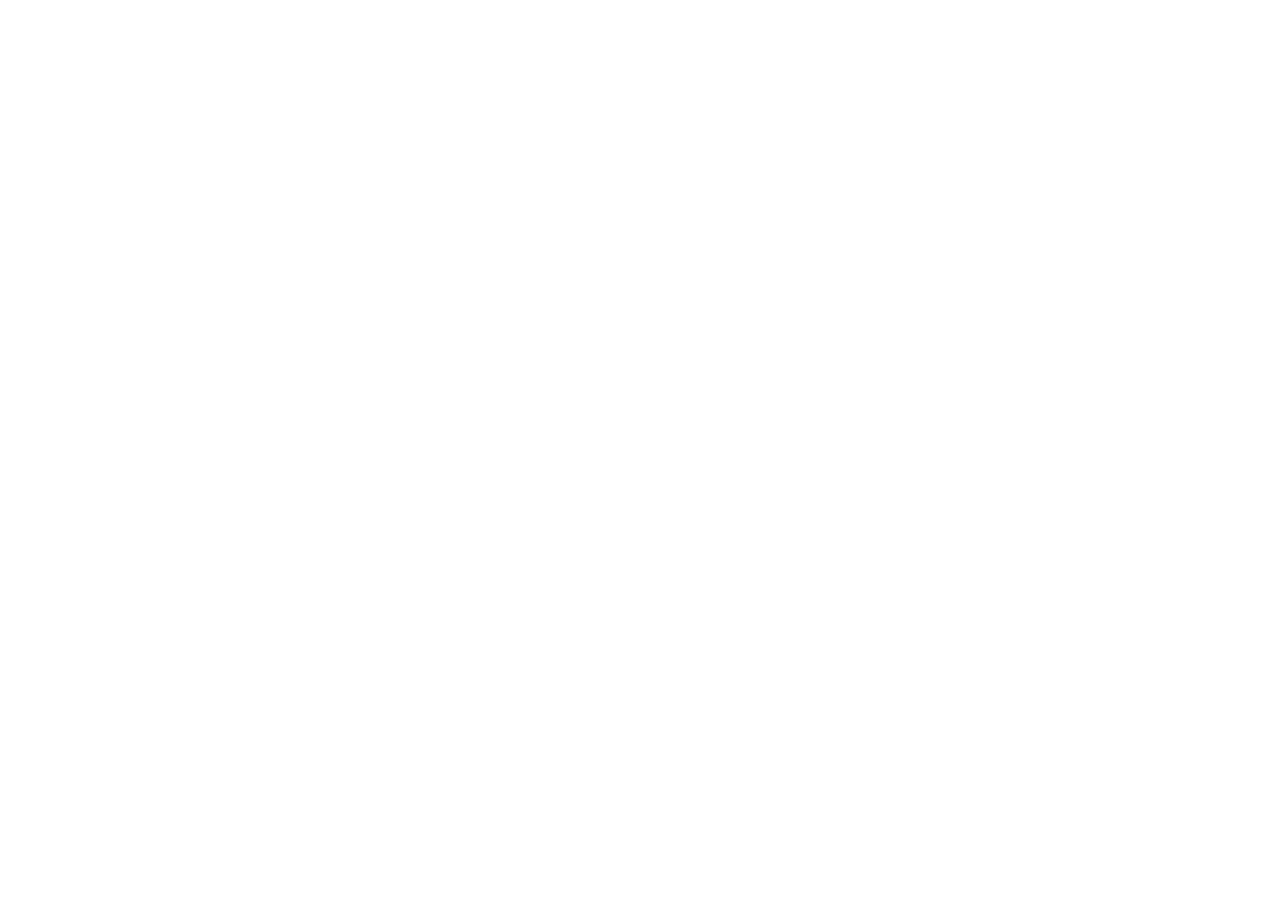
==== bootstrap/index.html @ 84921adb "Creacion de index.html en la carpeta bootstrap" ====
<!Doctype html>
<html>
  <head>
    <meta charset="utf-8">
    <meta name="viewport" content="width=device-width,user-scalable=no">
    <title>Booststrap Manejo de Texto</title>
    <link rel="stylesheet" href="css/bootstrap.min.css">
  </head>
  <body>
	<div class="container">
		
	</div>
  </body>
 </html>
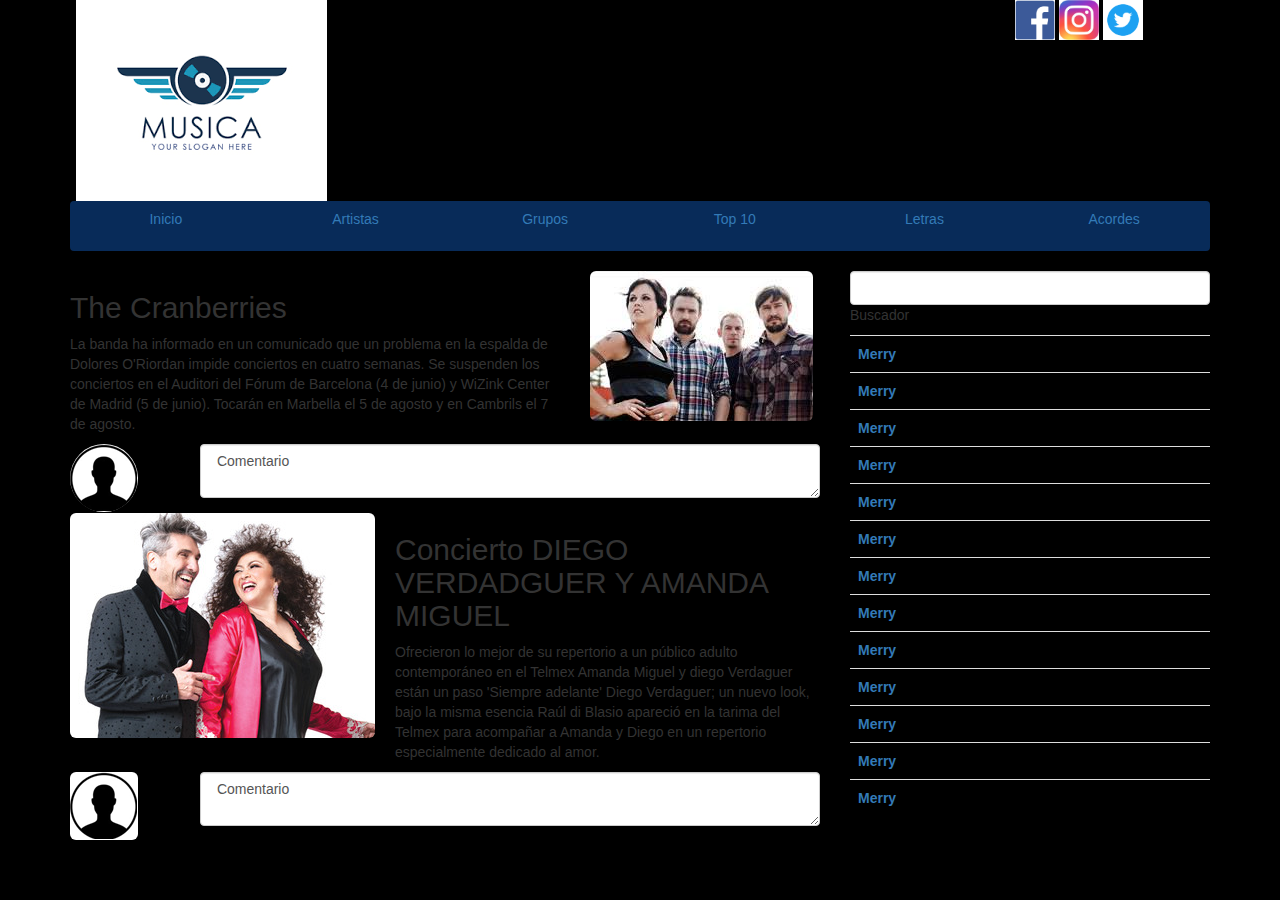
==== commit 1f317782: "Blog de Musica y guardado de imagenes" ====
--- a/bootstrap/index.html
+++ b/bootstrap/index.html
@@ -5,10 +5,128 @@
     <meta name="viewport" content="width=device-width,user-scalable=no">
     <title>Booststrap Manejo de Texto</title>
     <link rel="stylesheet" href="css/bootstrap.min.css">
+	<link rel="stylesheet" href="css/estilos.css">
   </head>
   <body>
+	
 	<div class="container">
+	<header class="align-center">
+	  <div class='row '>
+        <div class='col-lg-3'>
+			<img src="img/logoMusica.png" class=""/>
+	    </div>		
+		<div class='col-lg-3 col-lg-offset-6 text-bottom'>
+			<a href="https://www.facebook.com"><img src="img/facebook.png" class="img-social"/></a>
+			<a href="https://www.instagram.com"><img src="img/instagram.jpeg" class="img-social"/></a>
+			<a href="https://www.twitter.com"><img src="img/twiter.png" class="img-social"/></a>
+	    </div>
+	  </div>
+	</header>
+	<nav class="navbar navbar-color ">
+	   <div class="row ">
+	     
+			  <div class=" col-lg-12 col-xs-12 button-group btn-group-justified">
+				<a href="#" class="btn ">Inicio</a>
+				<a href="#" class="btn ">Artistas</a>
+				<a href="#" class="btn ">Grupos</a>
+				<a href="#" class="btn ">Top 10</a>
+				<a href="#" class="btn ">Letras</a>
+				<a href="#" class="btn ">Acordes</a>				
+			  </div>
 		
+	</nav>
+	<div class="row"> </div>
+	<div class="row"> 
+	  <div class="col-lg-8">
+	    <div class="row"> 
+		 <div class="col-lg-8">
+		   <h2>The Cranberries</h2>
+		   <p>
+			La banda ha informado en un comunicado que un problema en la espalda de Dolores O'Riordan impide conciertos en cuatro semanas. Se suspenden los conciertos en el Auditori del Fórum de Barcelona  (4 de junio) y WiZink Center de Madrid (5 de junio). Tocarán en Marbella el 5 de agosto y en Cambrils el 7 de agosto.			
+		   </p>
+		 </div>
+		 <div class="col-lg-4"> <img src="img/cramb.jpg" class="img-rounded"/> </div>		
+		</div>
+		<div class="row column ">
+		   <div class="col-lg-2 col-xs-2"> <img src="img/usuario.png" class="img-circle"/> </div>
+		   <div class="col-lg-10 col-xs-10"> 
+		    <textarea class="form-control" placeholder="Comentario"> Comentario</textarea>
+           </div>
+		</div>		
+		<div class="row column"> <div class="col-lg-12"></div> </div>
+		<div class="row"> 
+		  <div class="col-lg-5"> <img src="img/amandaDiego.jpg" class="img-rounded"/> </div>
+		 <div class="col-lg-7"> 	
+		   <h2>Concierto DIEGO VERDADGUER Y AMANDA MIGUEL</h2>
+		  <p>
+			Ofrecieron lo mejor de su repertorio a un público adulto contemporáneo en el Telmex Amanda Miguel y diego Verdaguer están un paso 'Siempre adelante'
+			Diego Verdaguer; un nuevo look, bajo la misma esencia
+			Raúl di Blasio apareció en la tarima del Telmex para acompañar a Amanda y Diego en un repertorio especialmente dedicado al amor.			
+		   </p>
+		</div>
+	  </div>
+	  <div class="row"> </div>
+	  <div class="row">
+		   <div class="col-lg-2 col-xs-2"> <img src="img/usuario.png" class="img-rounded align-center"/> </div>
+		   <div class="col-lg-10 col-xs-10"> 
+		    <textarea class="form-control" placeholder="Comentario"> Comentario</textarea>
+           </div>
+		</div>
+	  <div class="col-lg-4"></div>
+	</div>
+	<div class="col-lg-4 hide-for-small-only">
+	  <div class="row">
+	   <div class="col-lg-12">
+	     <input type="text" class="form-control"/>
+		 <p>Buscador</p>
+	   </div>
+	   <div class="col-lg-12">
+	     <table class="table table-responsive">   
+			<tr>
+			  <th><a href="">Merry</a></th>      
+			</tr>
+			<tr>
+			  <th><a href="">Merry</a></th>   		      
+			</tr>
+			<tr>
+			  <th><a href="">Merry</a></th>        
+			</tr>
+			<tr>
+			  <th><a href="">Merry</a></th>   		      
+			</tr>
+			<tr>
+			  <th><a href="">Merry</a></th>      
+			</tr>
+			<tr>
+			 <th><a href="">Merry</a></th>   		      
+			</tr>
+			<tr>
+			  <th><a href="">Merry</a></th>     
+			</tr>
+			<tr>
+			  <th><a href="">Merry</a></th>   		      
+			</tr>
+			<tr>
+			  <th><a href="">Merry</a></th>   		      
+			</tr>
+			<tr>
+			  <th><a href="">Merry</a></th>      
+			</tr>
+			<tr>
+			 <th><a href="">Merry</a></th>   		      
+			</tr>
+			<tr>
+			  <th><a href="">Merry</a></th>     
+			</tr>
+			<tr>
+			  <th><a href="">Merry</a></th>   		      
+			</tr>
+	     </table>
+
+	   </div>
+	  </div>
+	</div>
+	
 	</div>
   </body>
  </html>--- a/bootstrap/css/estilos.css
+++ b/bootstrap/css/estilos.css
@@ -0,0 +1,25 @@
+body{
+	background:black;	
+	height:100%;
+	width:100%;
+}
+header{
+	/* width:80%; */
+	text-align:center;
+	/* background:rgba(8, 45, 94, 0.95); */
+	margin:0 auto;
+}
+
+.navbar-color{
+	height:10%;
+	background:rgba(8, 45, 94, 0.95);
+	/* border:none; */
+}
+.img-social{
+  width: 40px;
+  height: 40px;
+}
+img{
+	width:auto;
+	height:auto;
+}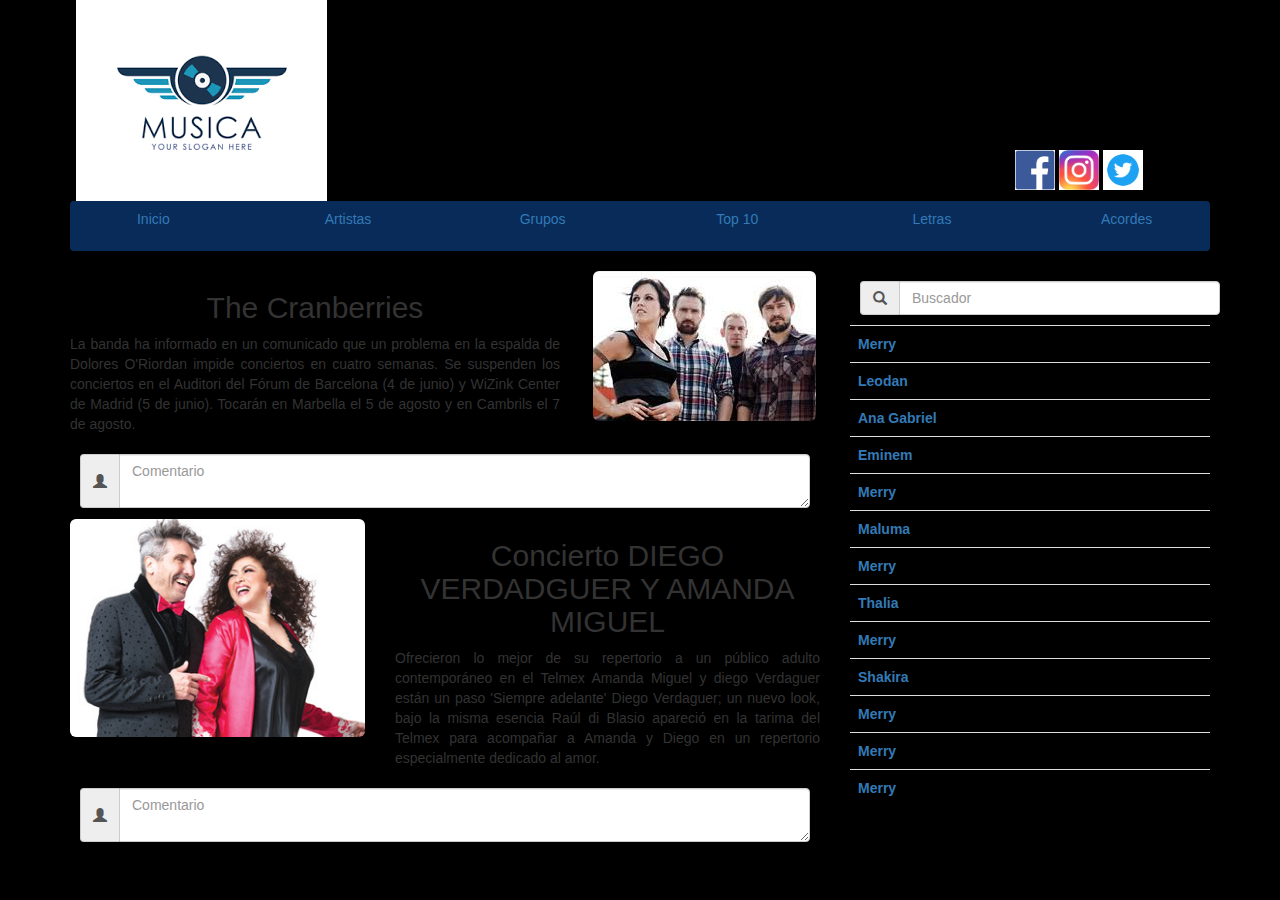
==== commit a32a1f59: "Index Completo en Boot.." ====
--- a/bootstrap/index.html
+++ b/bootstrap/index.html
@@ -15,102 +15,115 @@
         <div class='col-lg-3'>
 			<img src="img/logoMusica.png" class=""/>
 	    </div>		
-		<div class='col-lg-3 col-lg-offset-6 text-bottom'>
-			<a href="https://www.facebook.com"><img src="img/facebook.png" class="img-social"/></a>
+		<div class='col-lg-3 col-lg-offset-6 contenedorSocial'>
+			<a href="https://www.facebook.com" class="align-center"><img src="img/facebook.png" class="img-social "/></a>
 			<a href="https://www.instagram.com"><img src="img/instagram.jpeg" class="img-social"/></a>
 			<a href="https://www.twitter.com"><img src="img/twiter.png" class="img-social"/></a>
 	    </div>
 	  </div>
 	</header>
 	<nav class="navbar navbar-color ">
-	   <div class="row ">
-	     
-			  <div class=" col-lg-12 col-xs-12 button-group btn-group-justified">
-				<a href="#" class="btn ">Inicio</a>
-				<a href="#" class="btn ">Artistas</a>
-				<a href="#" class="btn ">Grupos</a>
-				<a href="#" class="btn ">Top 10</a>
-				<a href="#" class="btn ">Letras</a>
-				<a href="#" class="btn ">Acordes</a>				
+	   <div class="row ">	     
+			  <div id="menu" class=" col-lg-2  col-xs-12 text-center">			  
+				<a id="menu" href="#" class="btn ">Inicio</a>
 			  </div>
-		
+			  <div id="menu" class=" col-lg-2  col-xs-12 text-center">			  
+				<a id="menu" href="#" class="btn ">Artistas</a>		
+			  </div>
+			  <div id="menu" class=" col-lg-2  col-xs-12 text-center">			  
+				<a id="menu" href="#" class="btn ">Grupos</a>	
+			  </div>
+			  <div id="menu" class=" col-lg-2  col-xs-12 text-center">			  
+				<a id="menu" href="#" class="btn ">Top 10</a>	
+			  </div>
+			  <div id="menu" class=" col-lg-2  col-xs-12 text-center">			  
+				<a id="menu" href="#" class="btn ">Letras</a>
+			  </div>
+			  <div id="menu" class=" col-lg-2  col-xs-12 text-center">			  
+				<a id="menu" href="#" class="btn ">Acordes</a>
+			  </div>							
+       </div>	
+				   
 	</nav>
 	<div class="row"> </div>
 	<div class="row"> 
 	  <div class="col-lg-8">
 	    <div class="row"> 
 		 <div class="col-lg-8">
-		   <h2>The Cranberries</h2>
-		   <p>
+		   <h2 class="text-center">The Cranberries</h2>
+		   <p class="text-justify">
 			La banda ha informado en un comunicado que un problema en la espalda de Dolores O'Riordan impide conciertos en cuatro semanas. Se suspenden los conciertos en el Auditori del Fórum de Barcelona  (4 de junio) y WiZink Center de Madrid (5 de junio). Tocarán en Marbella el 5 de agosto y en Cambrils el 7 de agosto.			
 		   </p>
 		 </div>
-		 <div class="col-lg-4"> <img src="img/cramb.jpg" class="img-rounded"/> </div>		
+		 <div class="col-lg-4"> <img src="img/cramb.jpg" class="img-rounded  img-responsive"/> </div>		
 		</div>
-		<div class="row column ">
-		   <div class="col-lg-2 col-xs-2"> <img src="img/usuario.png" class="img-circle"/> </div>
-		   <div class="col-lg-10 col-xs-10"> 
-		    <textarea class="form-control" placeholder="Comentario"> Comentario</textarea>
-           </div>
+		<div class="row  margenCom text-center">
+		   <div class="input-group">
+			<span class="input-group-addon"><i class="glyphicon glyphicon-user"></i></span>
+			<textarea id="comen" class="form-control" name="email" placeholder="Comentario"></textarea>
+		   </div>	 
 		</div>		
-		<div class="row column"> <div class="col-lg-12"></div> </div>
+		<div class="row "> <div class="col-lg-12"></div> </div>
 		<div class="row"> 
-		  <div class="col-lg-5"> <img src="img/amandaDiego.jpg" class="img-rounded"/> </div>
-		 <div class="col-lg-7"> 	
-		   <h2>Concierto DIEGO VERDADGUER Y AMANDA MIGUEL</h2>
-		  <p>
+		  <div class="col-lg-5"> <img src="img/amandaDiego.jpg" class="img-rounded img-responsive"/> </div>
+		  <div class="col-lg-7"> 	
+		   <h2 class="text-center">Concierto DIEGO VERDADGUER Y AMANDA MIGUEL</h2>
+		   <p class="text-justify">
 			Ofrecieron lo mejor de su repertorio a un público adulto contemporáneo en el Telmex Amanda Miguel y diego Verdaguer están un paso 'Siempre adelante'
 			Diego Verdaguer; un nuevo look, bajo la misma esencia
 			Raúl di Blasio apareció en la tarima del Telmex para acompañar a Amanda y Diego en un repertorio especialmente dedicado al amor.			
 		   </p>
-		</div>
+		 </div>
+	    </div>
+	  <div class="row"> </div>
+	  <div class="row  margenCom align-center">
+		 <div class="input-group">
+			<span class="input-group-addon"><i class="glyphicon glyphicon-user"></i></span>
+			<textarea id="comen" class="form-control" name="email" placeholder="Comentario"></textarea>
+		 </div>	   
 	  </div>
-	  <div class="row"> </div>
+	  <!-- <div class="col-lg-4"></div> -->
+	</div>
+	<div class="col-lg-4 hidden-xs">
 	  <div class="row">
-		   <div class="col-lg-2 col-xs-2"> <img src="img/usuario.png" class="img-rounded align-center"/> </div>
-		   <div class="col-lg-10 col-xs-10"> 
-		    <textarea class="form-control" placeholder="Comentario"> Comentario</textarea>
-           </div>
-		</div>
-	  <div class="col-lg-4"></div>
-	</div>
-	<div class="col-lg-4 hide-for-small-only">
-	  <div class="row">
-	   <div class="col-lg-12">
-	     <input type="text" class="form-control"/>
-		 <p>Buscador</p>
+	   <div class="col-lg-12 margenCom">
+	    <div class="input-group">
+			<span class="input-group-addon"><i class="glyphicon glyphicon-search"></i></span>
+			<input id="email" type="text" class="form-control" name="email" placeholder="Buscador">
+		 </div>	
+	    
 	   </div>
-	   <div class="col-lg-12">
+	   <div class="col-lg-12 ">
 	     <table class="table table-responsive">   
 			<tr>
 			  <th><a href="">Merry</a></th>      
 			</tr>
 			<tr>
-			  <th><a href="">Merry</a></th>   		      
+			  <th><a href="">Leodan</a></th>   		      
 			</tr>
 			<tr>
-			  <th><a href="">Merry</a></th>        
+			  <th><a href="">Ana Gabriel</a></th>        
+			</tr>
+			<tr>
+			  <th><a href="">Eminem</a></th>   		      
+			</tr>
+			<tr>
+			  <th><a href="">Merry</a></th>      
+			</tr>
+			<tr>
+			 <th><a href="">Maluma</a></th>   		      
+			</tr>
+			<tr>
+			  <th><a href="">Merry</a></th>     
+			</tr>
+			<tr>
+			  <th><a href="">Thalia</a></th>   		      
 			</tr>
 			<tr>
 			  <th><a href="">Merry</a></th>   		      
 			</tr>
 			<tr>
-			  <th><a href="">Merry</a></th>      
-			</tr>
-			<tr>
-			 <th><a href="">Merry</a></th>   		      
-			</tr>
-			<tr>
-			  <th><a href="">Merry</a></th>     
-			</tr>
-			<tr>
-			  <th><a href="">Merry</a></th>   		      
-			</tr>
-			<tr>
-			  <th><a href="">Merry</a></th>   		      
-			</tr>
-			<tr>
-			  <th><a href="">Merry</a></th>      
+			  <th><a href="">Shakira</a></th>      
 			</tr>
 			<tr>
 			 <th><a href="">Merry</a></th>   		      
--- a/bootstrap/css/estilos.css
+++ b/bootstrap/css/estilos.css
@@ -2,6 +2,9 @@
 	background:black;	
 	height:100%;
 	width:100%;
+}
+.container{	
+	margin-bottom:10px;
 }
 header{
 	/* width:80%; */
@@ -18,8 +21,21 @@
 .img-social{
   width: 40px;
   height: 40px;
+  bottom:0;
 }
-img{
-	width:auto;
-	height:auto;
+.contenedorSocial{
+	 padding-top:150px;
+}
+img{	
+	margin:auto;
+}
+.margenCom{
+	margin:10px;
+}
+	
+@media (max-width:1100px){
+	
+	.contenedorSocial{
+	 padding-top:0px;
+     }
 }